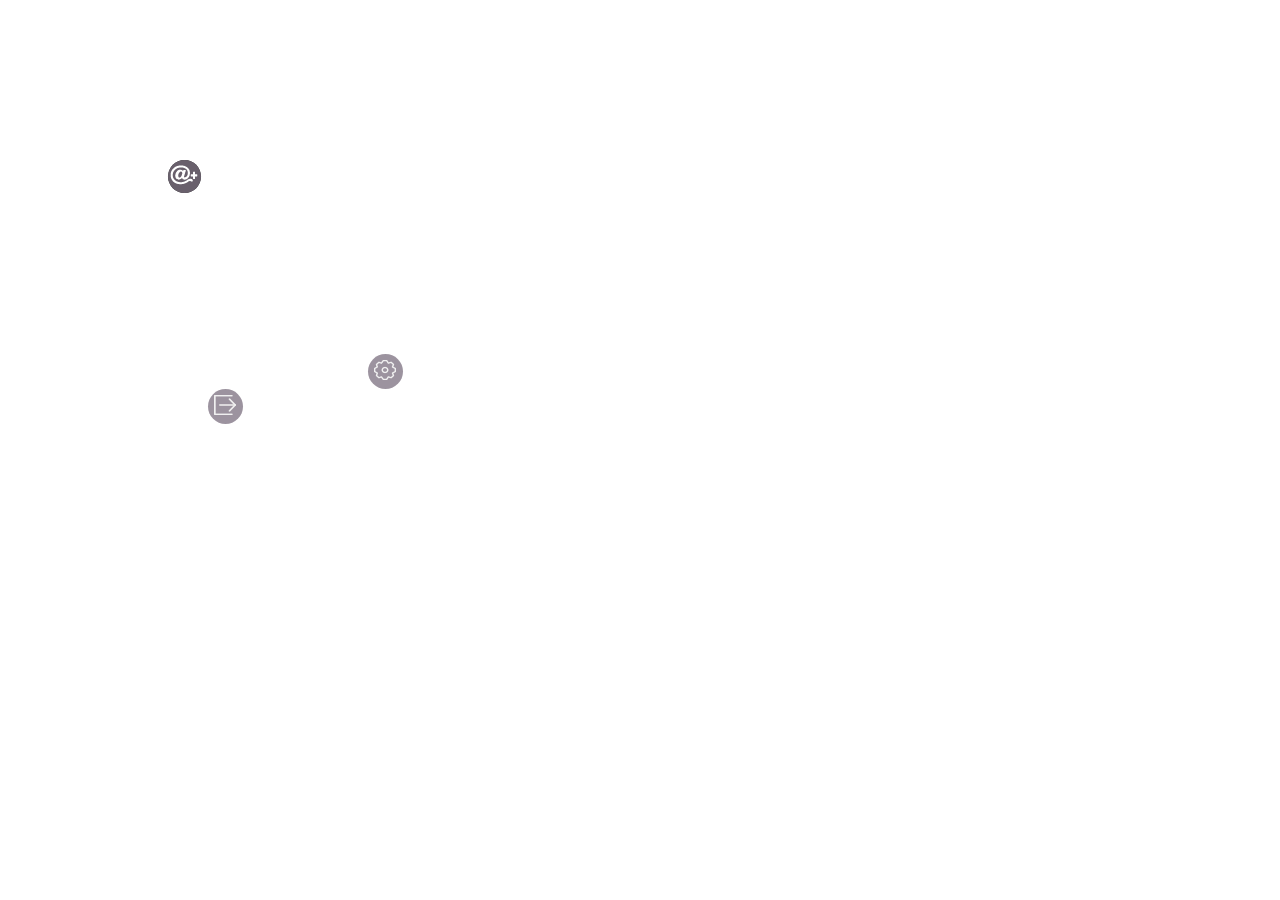
==== Downloads/source-code/source-code/index.html @ 6cf241af "ha" ====
<!DOCTYPE html>
<html>
  <head>
    <title>环形按钮</title>
    <meta charset="utf-8">
    <meta http-equiv="X-UA-Compatible" content="IE=edge,chrome=1">
    <link rel="icon" sizes="196x196" href="assets/images/favicon.png">
    <link rel="stylesheet" href="style.css" type="text/css">
  </head>
  <body>
    <!-- <div id="at-plus-container"> -->
      <!-- <div class="atBox"> -->
        
      <!-- </div> -->
      
      <div id="bottom-positioner">
        


        <div class="but">
          
          
          <div class="at">
            <div class="atBox">
              <p>&nbsp;</p>
              <!-- <img src="assets/images/atplus_white.png"></div> -->
            </div>
          </div>         

          <div class="info-bar">
            <div style="display:block" class="info">
              <ul>
                <li title="2人参与讨论" class="page user"><img src="assets/images/people.png"><span>2</span></li>
                <li title="3条评论" class="page comment"><img src="assets/images/comment.png"><span>3</span></li>
                <li title="我有6条评论" style="float:left" class="mine posted"><img src="assets/images/post.png"><span>6</span></li>
                <li title="被赞6次" style="float:left" class="mine like"><img src="assets/images/like.png"><span>6</span></li>
              </ul>
            </div>
          </div>
          <div id="control-ring-container">
            <ul id="control-ring">
              <li title="蒙板" class="mask button"><div class="move"><img src="assets/images/mask.png"></div></li>
              <li title="历史记录" class="history button"><div class="move"><img src="assets/images/history.png"></div></li>
              <li title="消息" class="message button"><div class="move"><img src="assets/images/message.png"><span class="unread">&nbsp;2&nbsp;</span></div></li>
              <li title="设置" class="setting button"><div class="move"><img src="assets/images/setting.png"></div></li>
              <li title="登录/注册" class="sign button"><div class="move"><img src="assets/images/signout.png"></div></li>
            </ul>
          </div>
      </div>
          <div class="apb">
            <div class="icon"></div>
          </div>
        </div>
      </div>
    </div>
  </body>
</html>
---- Downloads/source-code/source-code/style.css ----
.bottomBar {
	position: fixed;
	bottom: 0;
	left: 50%;
}
.but {
	margin-left: 10em;
	margin-top: 10em;
	background: #000;
	width: 33px;
	height: 33px;
	border-radius: 50%;
	-webkit-border-radius: 50%;
	-moz-border-radius: 50%;
	-o-border-radius: 50%;
	/*overflow: hidden;*/
	-webkit-transition:0.5s all ease;
	-moz-transition:0.5s all ease;
	-ms-transition:0.5s all ease;
	-o-transition:0.5s all ease;
	transition:0.5s all ease;
}

.but:hover {
	/*background: rgba(48 , 63 , 159 , 1);*/
	background: #000;
	width: 60px;
	height: 60px;
	border-radius: 50%;
	-webkit-border-radius: 50%;
	-moz-border-radius: 50%;
	-o-border-radius: 50%;	
}

.but .at {
	background: rgba(132 , 121 , 136 , 0.8);
	width: 33px;
	height: 33px;
	border-radius: 50%;
	-webkit-border-radius: 50%;
	-moz-border-radius: 50%;
	-o-border-radius: 50%;
	overflow: hidden;
	-webkit-transition:0.5s all ease;
	-moz-transition:0.5s all ease;
	-ms-transition:0.5s all ease;
	-o-transition:0.5s all ease;
	transition:0.5s all ease;
	/*z-index: 0;*/
}

.but:hover .at {
	background: rgba(48 , 63 , 159 , 1);
	width: 60px;
	height: 60px;
	border-radius: 50%;
	-webkit-border-radius: 50%;
	-moz-border-radius: 50%;
	-o-border-radius: 50%;
	overflow: hidden;
	/*-webkit-transition: color 0.2s ease-out , -webkit-transform 0.2s ease-out;*/
/*	z-index: 0;*/
}

.but:hover .at .atBox {
	background: url("assets/images/atplus_green.png") no-repeat;
	background-size: 80% , 80%;
	margin-left: 0.5em;
	margin-top: 1.0em;
	padding-top: 1.0em;
	padding-left: 0em;
	/*z-index: 1;*/
}

.but .at .atBox {
	background: url("assets/images/atplus_white.png") no-repeat;
	padding-left: 0.25em;
	padding-top: 0.45em;
	margin-top: 0.3em;
	margin-left: 0.1em;
	/*z-index: 1;*/
	-webkit-transition:0.5s all ease;
	-moz-transition:0.5s all ease;
	-ms-transition:0.5s all ease;
	-o-transition:0.5s all ease;
	transition:0.5s all ease;
}

/*.atBox:hover {
	background: url("assets/images/atplus_green.png") no-repeat;
	background-size: 80% , 80%;
	margin-left: 0.5em;
	margin-top: 1.0em;
	padding-top: 1.0em;
	padding-left: 0em;
	z-index: 1;
}*/

/*.ringMenu {*/
/**/
/*}*/
.but .info-bar {
	background: #FFFFFF;
	width: 120px;
	height: 120px;
	margin-top: -5em;
	margin-left: -1.5em;
	border-radius: 50%;
	opacity: 0;
	-webkit-border-radius: 50%;
	-moz-border-radius: 50%;
	-o-border-radius: 50%;
	overflow: hidden;
	-webkit-transition:0.5s all ease;
	-moz-transition:0.5s all ease;
	-ms-transition:0.5s all ease;
	-o-transition:0.5s all ease;
	transition:0.5s all ease;
	/*z-index: 0;*/
}

.but:hover .info-bar {
	background: rgba(132 , 121 , 136 , 0.8);
	width: 120px;
	height: 120px;
	margin-top: -13em;
	margin-left: -1.5em;
	border-radius: 50%;
	opacity: 1;
	-webkit-border-radius: 50%;
	-moz-border-radius: 50%;
	-o-border-radius: 50%;
	overflow: hidden;
	/*z-index: 0;*/
}

.info {

}

.page {
	color: #ffffff;
	font-family: Arial;
}

.user {
	/*font-size: 10pt;*/
	margin-left: -0.2em;
	margin-top: -0.8em;
	/*padding-left: -1em;*/
	/*padding-top: -1em;*/
}

.user span {
	color: #FFFFFF;
	font-size: 12pt;
	padding-left: 0.5em;
}

.comment {
	margin-left: -0.6em;
	margin-top: 0.4em;
	/*padding-left: ;*/
	/*padding-top: ;*/
}

.comment span {
	color:#FFFFFF;
	font-size: 22pt;
	font-weight: bold;
	padding-left: 0.5em;
}

.mine {
	/*float: left;*/
	color: #079E6E;
	/*padding-left: -2px;*/
}
.posted {
	margin-left: -1.8em;
	margin-top: 0.2em;
	/*padding-left: ;*/
	/*padding-top: ;*/
}

.posted span {
	color: #079E6E;
	font-size: 14pt;
	font-family: Arial;
	font-weight: bolder;
	padding-left: 0.3em;
}

.like {
	margin-left: 1.15em;
	margin-top: 0.1em;
	/*padding-left: ;*/
	/*padding-top: ;*/
}

.like span {
	color: #079E6E;
	font-size: 14pt;
	font-family: Arial;
	font-weight: bold;
	padding-left: 0.3em;
}

.button {
	width: 35px;
	height: 35px;
	background: rgba(132 , 121 , 136 , 0.8);
	border-radius: 50%;
}

.unread {
	float: right;
	background-color: rgb(255 , 0 , 0);
	width: 20px;
	height: 20px;
	margin-top: -2.5em;
	margin-left: 2em;
	border-radius: 50%;
	color: #FFFFFF;
	font-size: 12pt;
	font-family: Arial;
	font-weight: bold;
}

.mask {
	margin-left: -2em;
	margin-top:-5em ;
	padding-top: ;
	padding-left: ;
	opacity: 0;
	-webkit-transition:0.5s all ease;
	-moz-transition:0.5s all ease;
	-ms-transition:0.5s all ease;
	-o-transition:0.5s all ease;
	transition:0.5s all ease;	
}

.but:hover .mask {
	opacity: 1;
	margin-left: -6em;
	margin-top: 1em;
}

.history {
	margin-left: -2em;
	margin-top: -2em;
	-webkit-transition:0.5s all ease;
	-moz-transition:0.5s all ease;
	-ms-transition:0.5s all ease;
	-o-transition:0.5s all ease;
	transition:0.5s all ease;
	/*padding-top: ;*/
	opacity: 0;
	/*padding-left: ;*/
}

.but:hover .history {
	margin-left: -7em;
	margin-top: 1em;
	opacity: 1;

}

.setting {
	margin-left: 10em;
	margin-top: 10em;
	-webkit-transition:0.5s all ease;
	-moz-transition:0.5s all ease;
	-ms-transition:0.5s all ease;
	-o-transition:0.5s all ease;
	transition:0.5s all ease;
	/*padding-top: ;*/
	/*padding-left: ;*/
}

.sign {
	margin-left: ;
	margin-top: ;
	-webkit-transition:0.5s all ease;
	-moz-transition:0.5s all ease;
	-ms-transition:0.5s all ease;
	-o-transition:0.5s all ease;
	transition:0.5s all ease;
	/*padding-top: ;*/
	/*padding-left: ;*/
}

.message {
	margin-left: -3em;
	margin-top: -3em;
	opacity: 0;
	-webkit-transition:0.5s all ease;
	-moz-transition:0.5s all ease;
	-ms-transition:0.5s all ease;
	-o-transition:0.5s all ease;
	transition:0.5s all ease;
	/*padding-top: ;*/
	/*padding-left: ;*/
}

.but:hover .message {
	margin-left: -6em;
	margin-top: 1em;
	opacity: 1;
}
.move {
	margin-left: 0.35em;
	/*margin-top: 0.4em;*/
	padding-top: 0.3em;
}
ul li {list-style-type:none;}
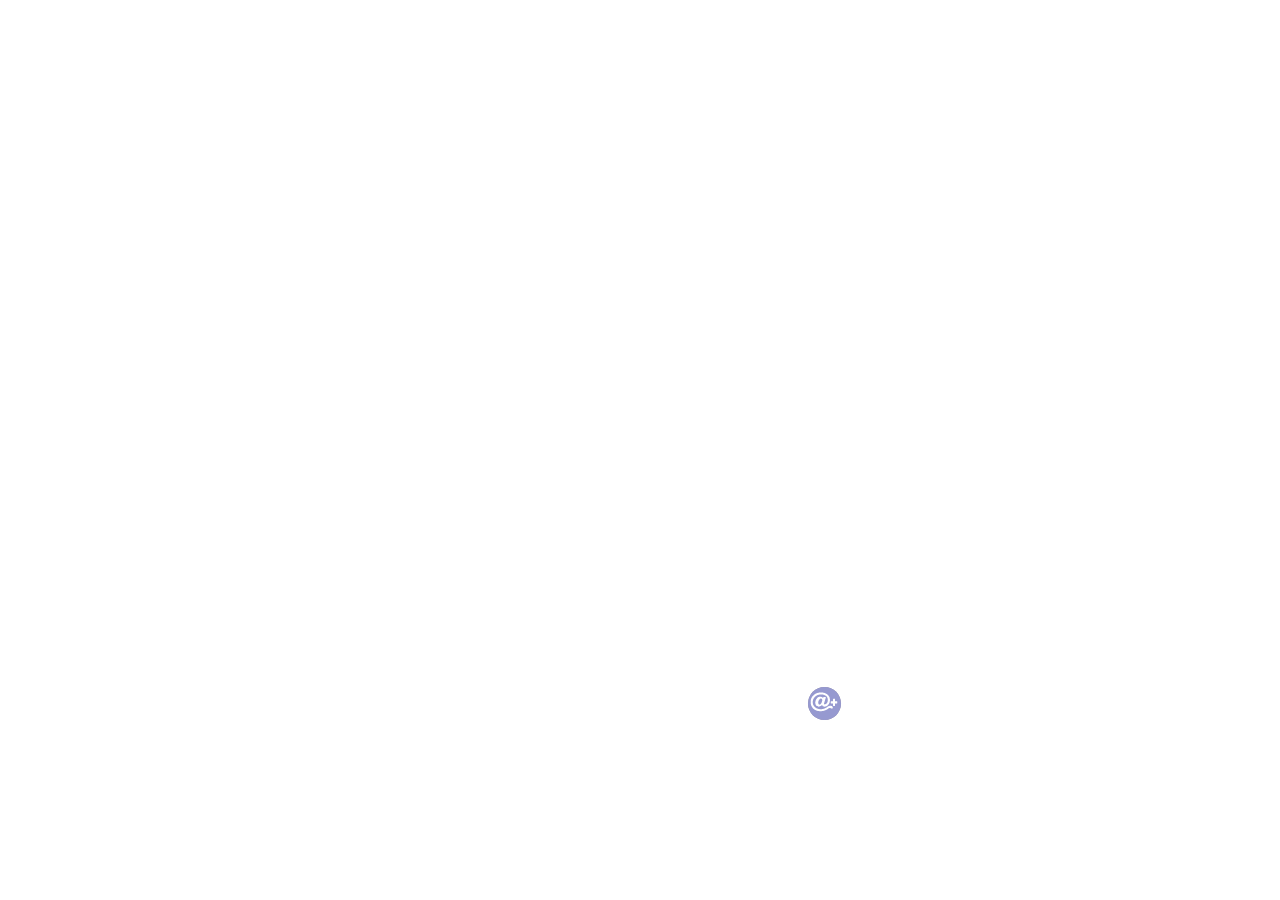
==== commit fd3441c2: "new" ====
--- a/Downloads/source-code/source-code/index.html
+++ b/Downloads/source-code/source-code/index.html
@@ -8,25 +8,14 @@
     <link rel="stylesheet" href="style.css" type="text/css">
   </head>
   <body>
-    <!-- <div id="at-plus-container"> -->
-      <!-- <div class="atBox"> -->
-        
-      <!-- </div> -->
-      
       <div id="bottom-positioner">
-        
-
-
         <div class="but">
-          
-          
           <div class="at">
             <div class="atBox">
               <p>&nbsp;</p>
               <!-- <img src="assets/images/atplus_white.png"></div> -->
             </div>
           </div>         
-
           <div class="info-bar">
             <div style="display:block" class="info">
               <ul>
@@ -37,6 +26,7 @@
               </ul>
             </div>
           </div>
+
           <div id="control-ring-container">
             <ul id="control-ring">
               <li title="蒙板" class="mask button"><div class="move"><img src="assets/images/mask.png"></div></li>
@@ -47,11 +37,6 @@
             </ul>
           </div>
       </div>
-          <div class="apb">
-            <div class="icon"></div>
-          </div>
-        </div>
-      </div>
     </div>
   </body>
 </html>
--- a/Downloads/source-code/source-code/style.css
+++ b/Downloads/source-code/source-code/style.css
@@ -1,12 +1,12 @@
-.bottomBar {
+div#bottom-positioner {
 	position: fixed;
-	bottom: 0;
-	left: 50%;
+	bottom: 20%;
+	margin-left: 50%
 }
 .but {
 	margin-left: 10em;
 	margin-top: 10em;
-	background: #000;
+	background: rgba(132 , 121 , 136 , 0.8);
 	width: 33px;
 	height: 33px;
 	border-radius: 50%;
@@ -23,7 +23,7 @@
 
 .but:hover {
 	/*background: rgba(48 , 63 , 159 , 1);*/
-	background: #000;
+	background: #FFFFFF;
 	width: 60px;
 	height: 60px;
 	border-radius: 50%;
@@ -33,7 +33,7 @@
 }
 
 .but .at {
-	background: rgba(132 , 121 , 136 , 0.8);
+	background: rgba(150 , 153 , 208 , 1);
 	width: 33px;
 	height: 33px;
 	border-radius: 50%;
@@ -120,11 +120,11 @@
 }
 
 .but:hover .info-bar {
-	background: rgba(132 , 121 , 136 , 0.8);
+	background: rgba(126 , 126 , 126 , 1);
 	width: 120px;
 	height: 120px;
-	margin-top: -13em;
-	margin-left: -1.5em;
+	margin-top: -11.7em;
+	margin-left: -1.8em;
 	border-radius: 50%;
 	opacity: 1;
 	-webkit-border-radius: 50%;
@@ -209,7 +209,7 @@
 .button {
 	width: 35px;
 	height: 35px;
-	background: rgba(132 , 121 , 136 , 0.8);
+	background: rgba(104 , 104 , 104 , 1);
 	border-radius: 50%;
 }
 
@@ -242,8 +242,8 @@
 
 .but:hover .mask {
 	opacity: 1;
-	margin-left: -6em;
-	margin-top: 1em;
+	margin-left: -5.5em;
+	margin-top: -2.3em;
 }
 
 .history {
@@ -260,34 +260,48 @@
 }
 
 .but:hover .history {
-	margin-left: -7em;
-	margin-top: 1em;
+	margin-left: -6.5em;
+	margin-top: 0.3em;
 	opacity: 1;
 
 }
 
 .setting {
-	margin-left: 10em;
-	margin-top: 10em;
-	-webkit-transition:0.5s all ease;
-	-moz-transition:0.5s all ease;
-	-ms-transition:0.5s all ease;
-	-o-transition:0.5s all ease;
-	transition:0.5s all ease;
-	/*padding-top: ;*/
-	/*padding-left: ;*/
+	margin-left: -2em;
+	margin-top: -3em;
+    opacity: 0;
+	-webkit-transition:0.5s all ease;
+	-moz-transition:0.5s all ease;
+	-ms-transition:0.5s all ease;
+	-o-transition:0.5s all ease;
+	transition:0.5s all ease;
+	/*padding-top: ;*/
+	/*padding-left: ;*/
+}
+
+.but:hover .setting {
+    margin-left:-3.3em;
+    margin-top: -0.5em;
+    opacity: 1;
 }
 
 .sign {
-	margin-left: ;
-	margin-top: ;
-	-webkit-transition:0.5s all ease;
-	-moz-transition:0.5s all ease;
-	-ms-transition:0.5s all ease;
-	-o-transition:0.5s all ease;
-	transition:0.5s all ease;
-	/*padding-top: ;*/
-	/*padding-left: ;*/
+	margin-left: -3em;
+	margin-top: -3em;
+    opacity: 0;
+	-webkit-transition:0.5s all ease;
+	-moz-transition:0.5s all ease;
+	-ms-transition:0.5s all ease;
+	-o-transition:0.5s all ease;
+	transition:0.5s all ease;
+	/*padding-top: ;*/
+	/*padding-left: ;*/
+}
+
+.but:hover .sign {
+    margin-left: -0.2em;
+    margin-top: -2.2em;
+    opacity: 1;
 }
 
 .message {
@@ -303,14 +317,24 @@
 	/*padding-left: ;*/
 }
 
+div#control-ring-container {
+    margin-top: 0.5em;
+    margin-left: 0em;
+}
+
+div#control-ring {
+    margin-left: 0em;
+    margin-top: 0em;
+}
+
 .but:hover .message {
-	margin-left: -6em;
-	margin-top: 1em;
+	margin-left: -5.5em;
+	margin-top: 0.3em;
 	opacity: 1;
 }
 .move {
-	margin-left: 0.35em;
+	margin-left: 0.4em;
 	/*margin-top: 0.4em;*/
-	padding-top: 0.3em;
+	padding-top: 0.42em;
 }
 ul li {list-style-type:none;}
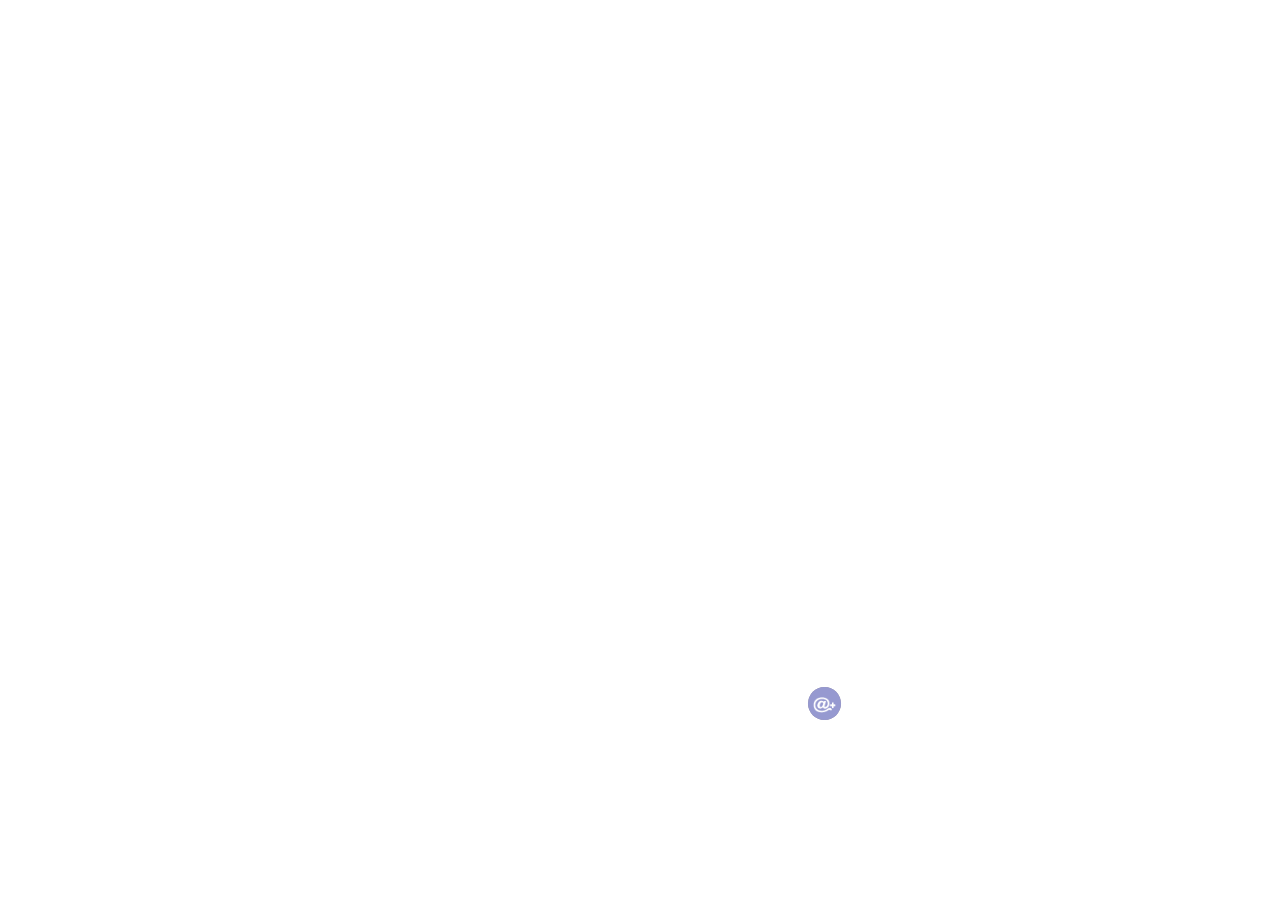
==== commit ad5b27ca: "Modified" ====
--- a/Downloads/source-code/source-code/index.html
+++ b/Downloads/source-code/source-code/index.html
@@ -29,7 +29,7 @@
 
           <div id="control-ring-container">
             <ul id="control-ring">
-              <li title="蒙板" class="mask button"><div class="move"><img src="assets/images/mask.png"></div></li>
+              <li title="蒙板" class="mask button"><div class="move"><img src="assets/images/nomask.png"></div></li>
               <li title="历史记录" class="history button"><div class="move"><img src="assets/images/history.png"></div></li>
               <li title="消息" class="message button"><div class="move"><img src="assets/images/message.png"><span class="unread">&nbsp;2&nbsp;</span></div></li>
               <li title="设置" class="setting button"><div class="move"><img src="assets/images/setting.png"></div></li>
--- a/Downloads/source-code/source-code/style.css
+++ b/Downloads/source-code/source-code/style.css
@@ -14,11 +14,11 @@
 	-moz-border-radius: 50%;
 	-o-border-radius: 50%;
 	/*overflow: hidden;*/
-	-webkit-transition:0.5s all ease;
-	-moz-transition:0.5s all ease;
-	-ms-transition:0.5s all ease;
-	-o-transition:0.5s all ease;
-	transition:0.5s all ease;
+	-webkit-transition:0.7s all ease;
+	-moz-transition:0.7s all ease;
+	-ms-transition:0.7s all ease;
+	-o-transition:0.7s all ease;
+	transition:0.7s all ease;
 }
 
 .but:hover {
@@ -41,11 +41,11 @@
 	-moz-border-radius: 50%;
 	-o-border-radius: 50%;
 	overflow: hidden;
-	-webkit-transition:0.5s all ease;
-	-moz-transition:0.5s all ease;
-	-ms-transition:0.5s all ease;
-	-o-transition:0.5s all ease;
-	transition:0.5s all ease;
+	-webkit-transition:0.7s all ease;
+	-moz-transition:0.7s all ease;
+	-ms-transition:0.7s all ease;
+	-o-transition:0.7s all ease;
+	transition:0.7s all ease;
 	/*z-index: 0;*/
 }
 
@@ -74,16 +74,17 @@
 
 .but .at .atBox {
 	background: url("assets/images/atplus_white.png") no-repeat;
-	padding-left: 0.25em;
+	background-size: 80% , 80%;
+	padding-left: 0.3em;
 	padding-top: 0.45em;
-	margin-top: 0.3em;
-	margin-left: 0.1em;
+	margin-top: 0.6em;
+	margin-left: 0.3em;
 	/*z-index: 1;*/
-	-webkit-transition:0.5s all ease;
-	-moz-transition:0.5s all ease;
-	-ms-transition:0.5s all ease;
-	-o-transition:0.5s all ease;
-	transition:0.5s all ease;
+	-webkit-transition:0.7s all ease;
+	-moz-transition:0.7s all ease;
+	-ms-transition:0.7s all ease;
+	-o-transition:0.7s all ease;
+	transition:0.7s all ease;
 }
 
 /*.atBox:hover {
@@ -101,21 +102,21 @@
 /*}*/
 .but .info-bar {
 	background: #FFFFFF;
-	width: 120px;
-	height: 120px;
-	margin-top: -5em;
-	margin-left: -1.5em;
+	width: 33px;
+	height: 33px;
+	margin-top: -2em;
+	margin-left: 0em;
 	border-radius: 50%;
 	opacity: 0;
 	-webkit-border-radius: 50%;
 	-moz-border-radius: 50%;
 	-o-border-radius: 50%;
 	overflow: hidden;
-	-webkit-transition:0.5s all ease;
-	-moz-transition:0.5s all ease;
-	-ms-transition:0.5s all ease;
-	-o-transition:0.5s all ease;
-	transition:0.5s all ease;
+	-webkit-transition:0.7s all ease;
+	-moz-transition:0.7s all ease;
+	-ms-transition:0.7s all ease;
+	-o-transition:0.7s all ease;
+	transition:0.7s all ease;
 	/*z-index: 0;*/
 }
 
@@ -228,16 +229,16 @@
 }
 
 .mask {
-	margin-left: -2em;
-	margin-top:-5em ;
+	margin-left: -2.5em;
+	margin-top:-3em ;
 	padding-top: ;
 	padding-left: ;
 	opacity: 0;
-	-webkit-transition:0.5s all ease;
-	-moz-transition:0.5s all ease;
-	-ms-transition:0.5s all ease;
-	-o-transition:0.5s all ease;
-	transition:0.5s all ease;	
+	-webkit-transition:0.7s all ease;
+	-moz-transition:0.7s all ease;
+	-ms-transition:0.7s all ease;
+	-o-transition:0.7s all ease;
+	transition:0.7s all ease;	
 }
 
 .but:hover .mask {
@@ -247,13 +248,13 @@
 }
 
 .history {
-	margin-left: -2em;
-	margin-top: -2em;
-	-webkit-transition:0.5s all ease;
-	-moz-transition:0.5s all ease;
-	-ms-transition:0.5s all ease;
-	-o-transition:0.5s all ease;
-	transition:0.5s all ease;
+	margin-left: -2.5em;
+	margin-top: -2.3em;
+	-webkit-transition:0.7s all ease;
+	-moz-transition:0.7s all ease;
+	-ms-transition:0.7s all ease;
+	-o-transition:0.7s all ease;
+	transition:0.7s all ease;
 	/*padding-top: ;*/
 	opacity: 0;
 	/*padding-left: ;*/
@@ -267,14 +268,14 @@
 }
 
 .setting {
-	margin-left: -2em;
-	margin-top: -3em;
+	margin-left: -2.5em;
+	margin-top: -1.5em;
     opacity: 0;
-	-webkit-transition:0.5s all ease;
-	-moz-transition:0.5s all ease;
-	-ms-transition:0.5s all ease;
-	-o-transition:0.5s all ease;
-	transition:0.5s all ease;
+	-webkit-transition:0.7s all ease;
+	-moz-transition:0.7s all ease;
+	-ms-transition:0.7s all ease;
+	-o-transition:0.7s all ease;
+	transition:0.7s all ease;
 	/*padding-top: ;*/
 	/*padding-left: ;*/
 }
@@ -286,14 +287,14 @@
 }
 
 .sign {
-	margin-left: -3em;
-	margin-top: -3em;
+	margin-left: -2.5em;
+	margin-top: -2em;
     opacity: 0;
-	-webkit-transition:0.5s all ease;
-	-moz-transition:0.5s all ease;
-	-ms-transition:0.5s all ease;
-	-o-transition:0.5s all ease;
-	transition:0.5s all ease;
+	-webkit-transition:0.7s all ease;
+	-moz-transition:0.7s all ease;
+	-ms-transition:0.7s all ease;
+	-o-transition:0.7s all ease;
+	transition:0.7s all ease;
 	/*padding-top: ;*/
 	/*padding-left: ;*/
 }
@@ -305,14 +306,14 @@
 }
 
 .message {
-	margin-left: -3em;
-	margin-top: -3em;
+	margin-left: -2.5em;
+	margin-top: -2.2em;
 	opacity: 0;
-	-webkit-transition:0.5s all ease;
-	-moz-transition:0.5s all ease;
-	-ms-transition:0.5s all ease;
-	-o-transition:0.5s all ease;
-	transition:0.5s all ease;
+	-webkit-transition:0.7s all ease;
+	-moz-transition:0.7s all ease;
+	-ms-transition:0.7s all ease;
+	-o-transition:0.7s all ease;
+	transition:0.7s all ease;
 	/*padding-top: ;*/
 	/*padding-left: ;*/
 }
